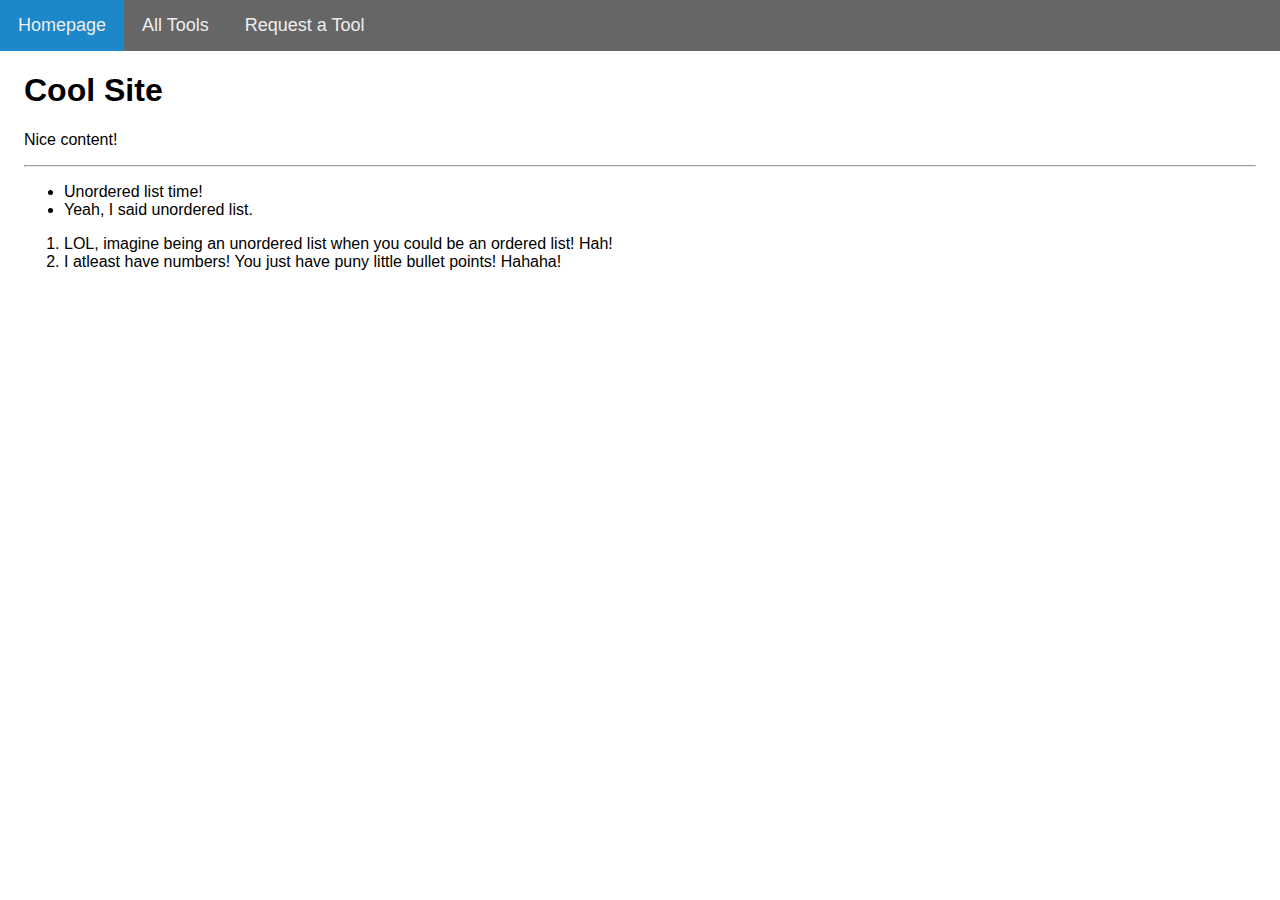
==== all-tools.html @ c39133b3 "Create all-tools.html" ====
<!DOCTYPE html>
<html lang="en">
  <head>
    <meta charset="UTF-8" />
    <meta name="viewport" content="width=device-width, initial-scale=1.0" />
    <meta http-equiv="X-UA-Compatible" content="ie=edge" />

    <link rel="stylesheet" href="styles.css" />
    <link
      rel="stylesheet"
      href="https://cdnjs.cloudflare.com/ajax/libs/font-awesome/4.7.0/css/font-awesome.min.css"
    />
    <title>Cool and good Site</title>
  </head>
  <body>
    <div class="navbar" id="myTopnav">
      <a href="/">Homepage</a>
      <a href="all-tools.html">All Tools</a>
      <a href="request-a-tool.html">Request a Tool</a>
      <a href="javascript:void(0);" class="icon" onclick="myFunction()">
        <i class="fa fa-bars"></i>
      </a>
    </div>

    <div class="container">
      <h1>Cool Site</h1>
      <p>Nice content!</p>

      <hr />

      <ul>
        <li>Unordered list time!</li>
        <li>Yeah, I said unordered list.</li>
      </ul>

      <ol>
        <li>
          LOL, imagine being an unordered list when you could be an ordered
          list! Hah!
        </li>
        <li>
          I atleast have numbers! You just have puny little bullet points!
          Hahaha!
        </li>
      </ol>
    </div>

    <script src="index.js"></script>
  </body>
</html>
---- styles.css ----
html,
body {
  font-family: sans-serif;
}

.navbar {
  overflow: hidden;
  background-color: #666666;
  position: fixed;
  top: 0;
  left: 0;
  width: 100%;
}

.navbar a {
  float: left;
  display: block;
  color: #eeeeee;
  text-align: center;
  padding: 15px 18px;
  text-decoration: none;
  font-size: 18px;
}

.navbar a:hover {
  background-color: #1c87c9;
}

.navbar .icon {
  display: none;
}

.container {
  padding: 1em;
  margin-top: 35px;
}

.request-form {
  width: 95%;
  background-color: #eee;
  border-radius: 4px;
  padding: 1em;
}

.request-form input,
.request-form textarea {
  width: calc(100% - 1em - 8px);
  font-family: sans-serif;
  padding: 8px;
  border: 1px solid #ccc;
  border-radius: 4px;
}

.request-form button[type="submit"] {
  cursor: pointer;
  background-color: #1c87c9;
  border: none;
  padding: 8px;
  width: 100%;
  color: white;
  font-weight: bold;
}

/* The Modal (background) */
.modal {
  display: none; /* Hidden by default */
  position: fixed; /* Stay in place */
  z-index: 1; /* Sit on top */
  left: 0;
  top: 0;
  width: 100%; /* Full width */
  height: 100%; /* Full height */
  overflow: auto; /* Enable scroll if needed */
  background-color: rgb(0, 0, 0); /* Fallback color */
  background-color: rgba(0, 0, 0, 0.4); /* Black w/ opacity */
}

/* Modal Content/Box */
.modal-content {
  background-color: #fefefe;
  margin: 15% auto; /* 15% from the top and centered */
  padding: 20px;
  border: 1px solid #888;
  width: 80%; /* Could be more or less, depending on screen size */
}

/* The Close Button */
.close {
  color: #aaa;
  float: right;
  font-size: 28px;
  font-weight: bold;
}

.close:hover,
.close:focus {
  color: black;
  text-decoration: none;
  cursor: pointer;
}

/* 
  When the screen is less than 600 pixels wide, hide all links, except for the first one ("Home"). Show the link that contains should open and close the topnav (.icon)
  The "responsive" class is added to the navbar with JavaScript when the user clicks on the icon. This class makes the topnav look good on small screens (display the links vertically instead of horizontally)
*/

@media screen and (max-width: 600px) {
  .navbar a:not(:first-child) {
    display: none;
  }
  .navbar a.icon {
    float: right;
    display: block;
  }

  .navbar.responsive {
    position: fixed;
    top: 0;
    left: 0;
  }
  .navbar.responsive a.icon {
    position: absolute;
    right: 0;
    top: 0;
  }
  .navbar.responsive a {
    float: none;
    display: block;
    text-align: left;
  }

  .request-form {
    width: 95%;
    margin: 0 auto;
  }
}

@media only screen and (min-width: 600px) {
}

@media only screen and (min-width: 768px) {
  .request-form {
    width: calc(100% - 2em);
  }
}

@media only screen and (min-width: 992px) {
}

@media only screen and (min-width: 1200px) {
}
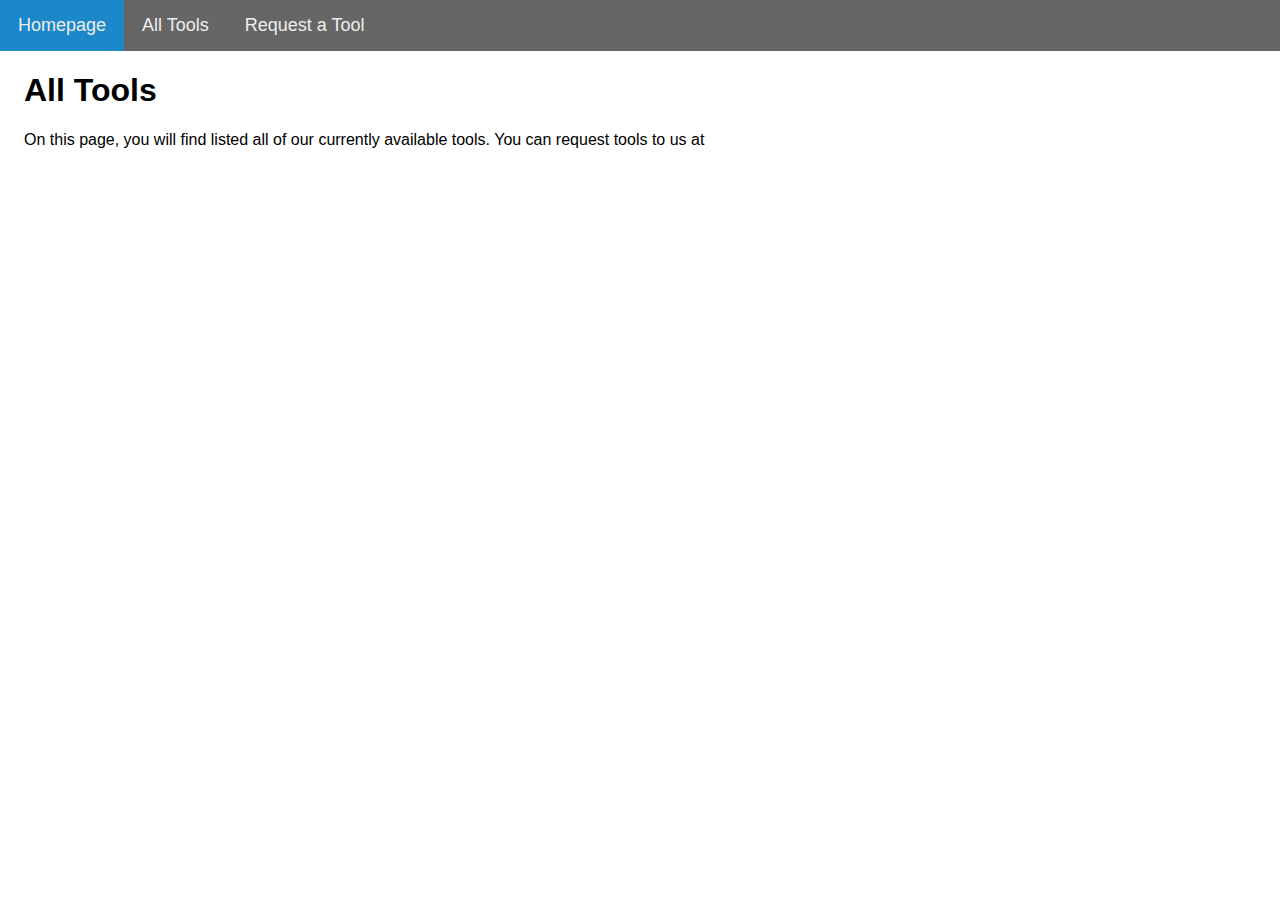
==== commit e75131d1: "Update all-tools.html" ====
--- a/all-tools.html
+++ b/all-tools.html
@@ -23,8 +23,11 @@
     </div>
 
     <div class="container">
-      <h1>Cool Site</h1>
-      <p>Nice content!</p>
+      <h1>All Tools</h1>
+      <p>
+        On this page, you will find listed all of our currently available tools. You can request tools to us at <a href="request-a-tool.html>this link</a> if you would like for your tool idea to be added. 
+        If you have already made a tool and want to feature it on our site, feel free to contact us with a link to your tool and we will credit you on this page.
+      </p>
 
       <hr />
 
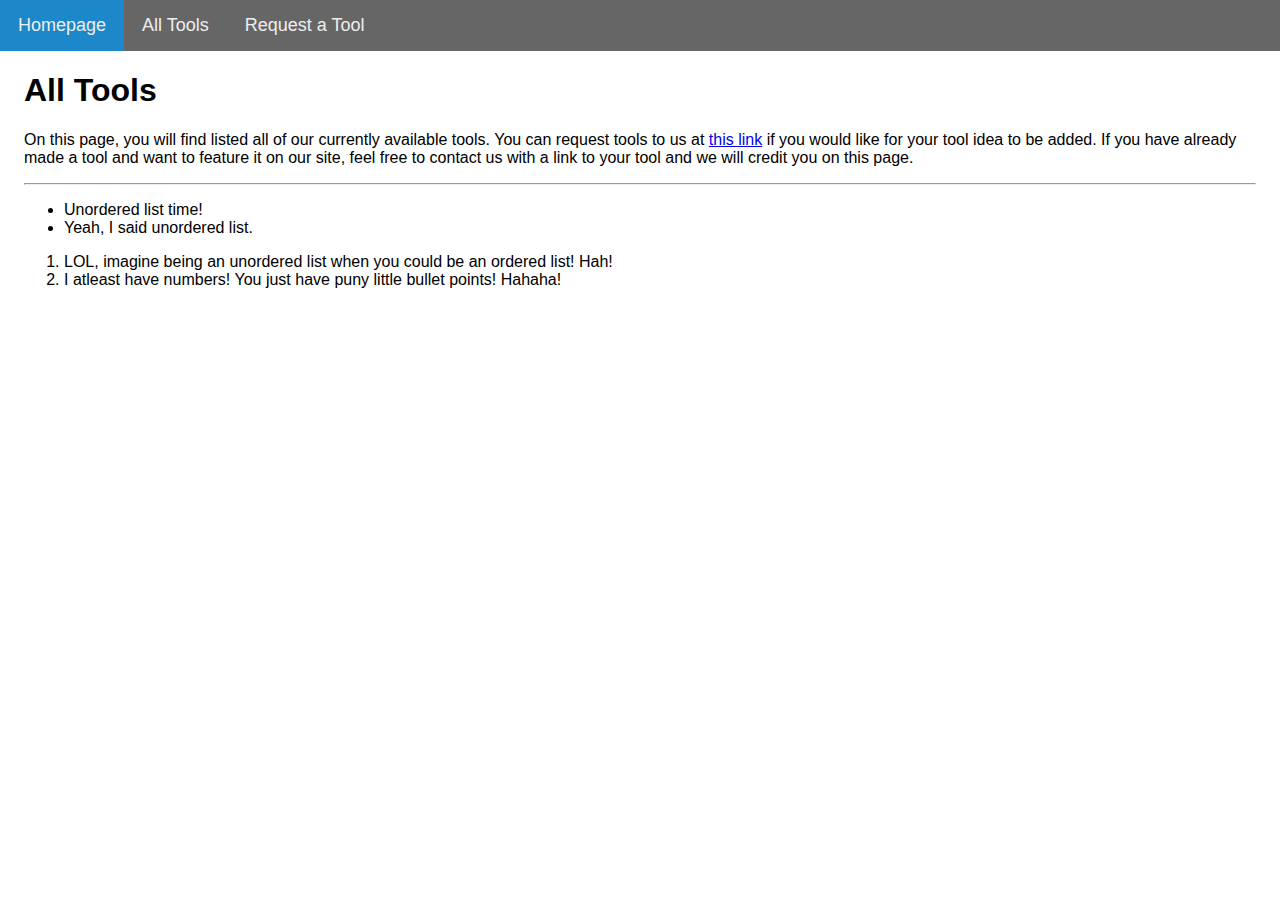
==== commit 9080b7f6: "Update all-tools.html" ====
--- a/all-tools.html
+++ b/all-tools.html
@@ -25,7 +25,7 @@
     <div class="container">
       <h1>All Tools</h1>
       <p>
-        On this page, you will find listed all of our currently available tools. You can request tools to us at <a href="request-a-tool.html>this link</a> if you would like for your tool idea to be added. 
+        On this page, you will find listed all of our currently available tools. You can request tools to us at <a href="request-a-tool.html">this link</a> if you would like for your tool idea to be added. 
         If you have already made a tool and want to feature it on our site, feel free to contact us with a link to your tool and we will credit you on this page.
       </p>
 
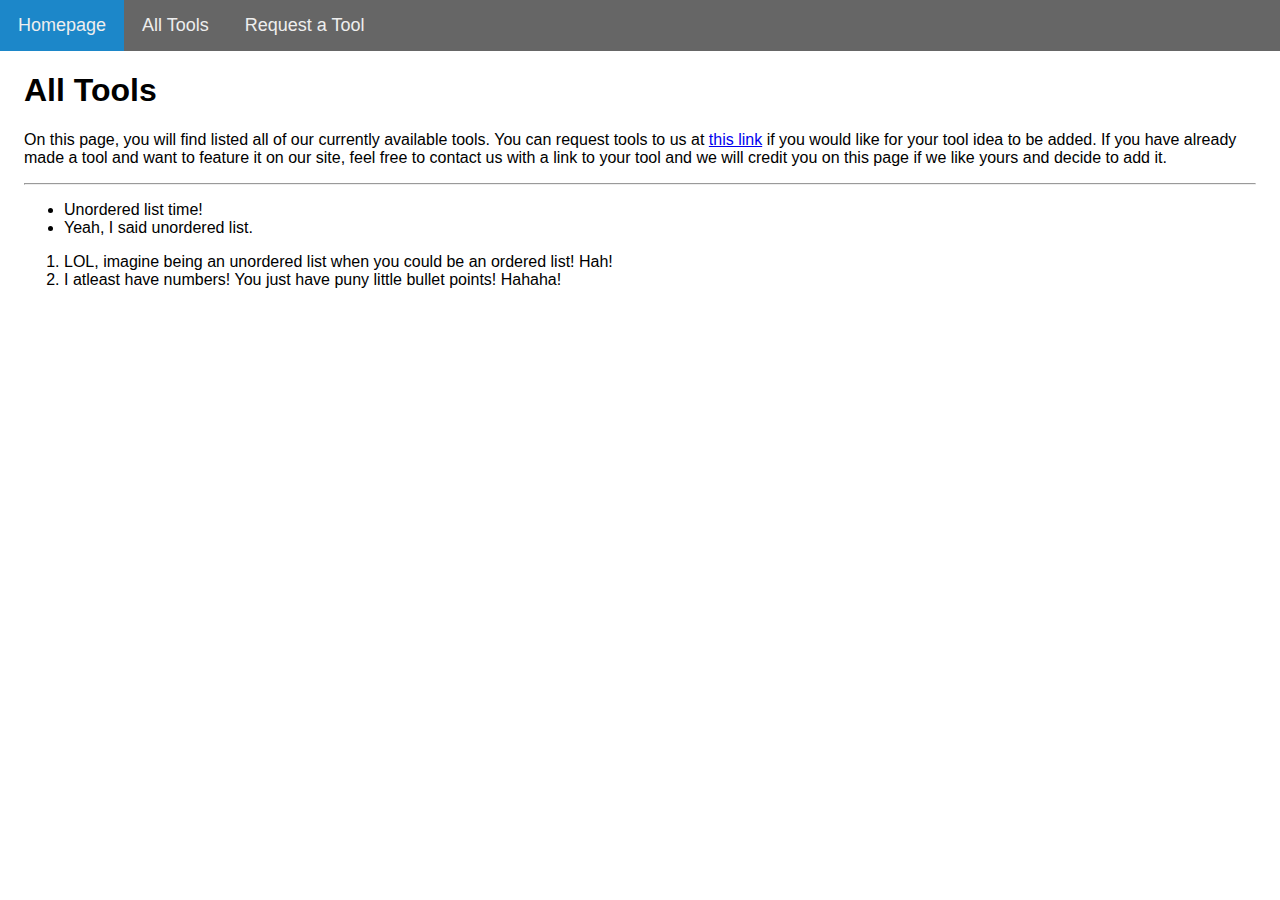
==== commit 6ed09640: "Update all-tools.html" ====
--- a/all-tools.html
+++ b/all-tools.html
@@ -26,7 +26,7 @@
       <h1>All Tools</h1>
       <p>
         On this page, you will find listed all of our currently available tools. You can request tools to us at <a href="request-a-tool.html">this link</a> if you would like for your tool idea to be added. 
-        If you have already made a tool and want to feature it on our site, feel free to contact us with a link to your tool and we will credit you on this page.
+        If you have already made a tool and want to feature it on our site, feel free to contact us with a link to your tool and we will credit you on this page if we like yours and decide to add it.
       </p>
 
       <hr />
